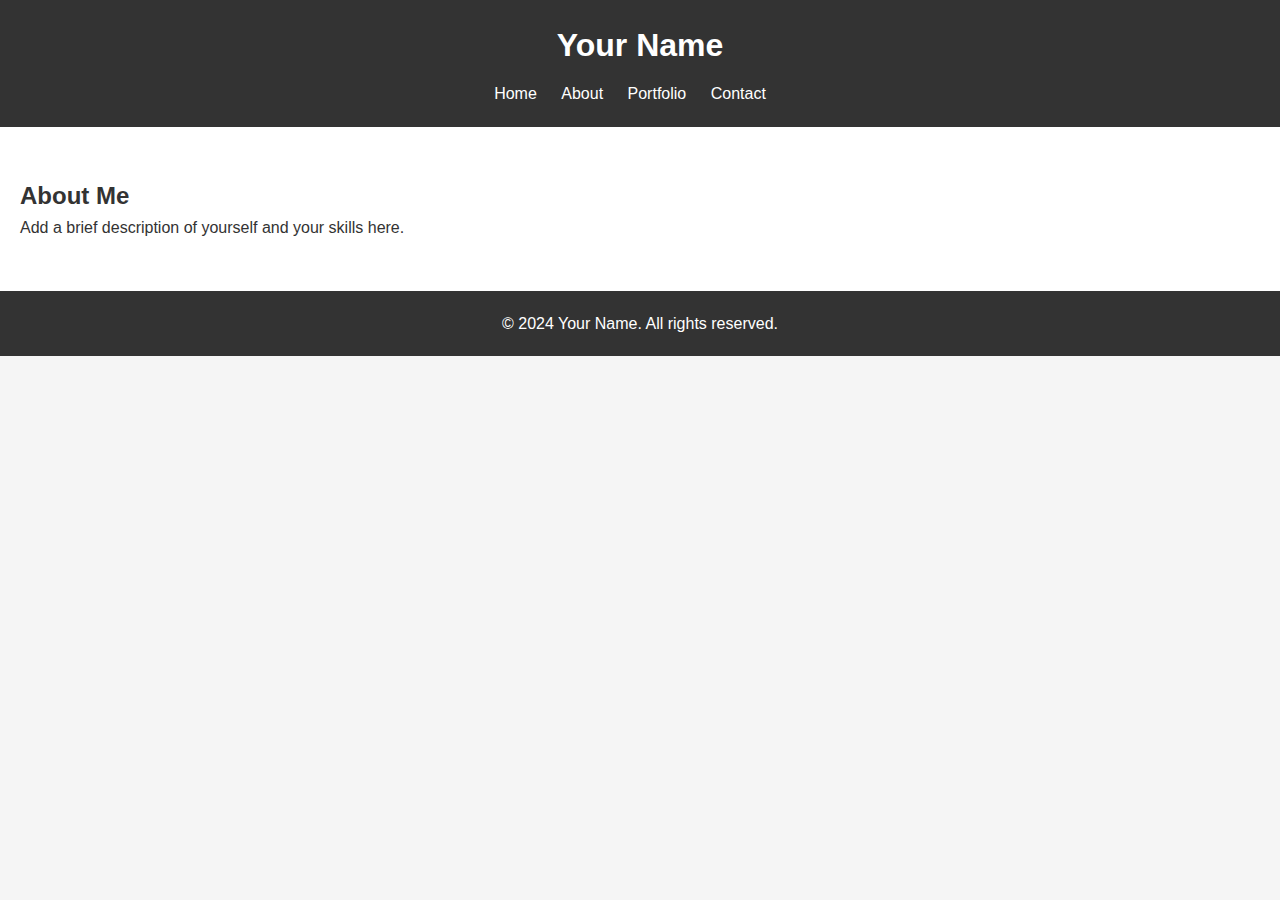
==== about.html @ 860b7d69 "initial" ====
<!DOCTYPE html>
<html lang="en">
<head>
    <meta charset="UTF-8">
    <meta name="viewport" content="width=device-width, initial-scale=1.0">
    <title>Your Name - About</title>
    <link rel="stylesheet" href="styles.css">
</head>
<body>
    <header>
        <h1>Your Name</h1>
        <nav>
            <ul>
                <li><a href="index.html">Home</a></li>
                <li><a href="about.html">About</a></li>
                <li><a href="portfolio.html">Portfolio</a></li>
                <li><a href="contact.html">Contact</a></li>
            </ul>
        </nav>
    </header>
    
    <section id="about">
        <h2>About Me</h2>
        <p>Add a brief description of yourself and your skills here.</p>
    </section>

    <footer>
        <p>&copy; 2024 Your Name. All rights reserved.</p>
    </footer>
</body>
</html>
---- styles.css ----
/* Reset default browser styles */
body, h1, h2, h3, p, ul, li, form, input, textarea, button {
    margin: 0;
    padding: 0;
    box-sizing: border-box;
}

/* Body styles */
body {
    font-family: Arial, sans-serif;
    line-height: 1.6;
    background-color: #f5f5f5;
    color: #333;
    margin: 0;
    padding: 0;
}

/* Header styles */
header {
    background-color: #333;
    color: #fff;
    padding: 20px 0;
    text-align: center;
}

header h1 {
    margin-bottom: 10px;
}

nav ul {
    list-style-type: none;
}

nav ul li {
    display: inline;
    margin-right: 20px;
}

nav ul li a {
    color: #fff;
    text-decoration: none;
}

/* Main section styles */
section {
    padding: 50px 20px;
}

/* About section styles */
#about {
    background-color: #fff;
}

/* Portfolio section styles */
#portfolio {
    background-color: #f9f9f9;
}

.project {
    margin-bottom: 30px;
}

.project img {
    max-width: 100%;
    height: auto;
    display: block;
    margin-bottom: 10px;
}

/* Contact section styles */
#contact {
    background-color: #fff;
    text-align: center;
}

form {
    margin-top: 20px;
}

input[type="text"],
input[type="email"],
textarea {
    width: 100%;
    padding: 10px;
    margin-bottom: 10px;
    border: 1px solid #ccc;
    border-radius: 5px;
}

button {
    padding: 10px 20px;
    background-color: #333;
    color: #fff;
    border: none;
    border-radius: 5px;
    cursor: pointer;
}

button:hover {
    background-color: #555;
}

/* Footer styles */
footer {
    background-color: #333;
    color: #fff;
    text-align: center;
    padding: 20px 0;
}
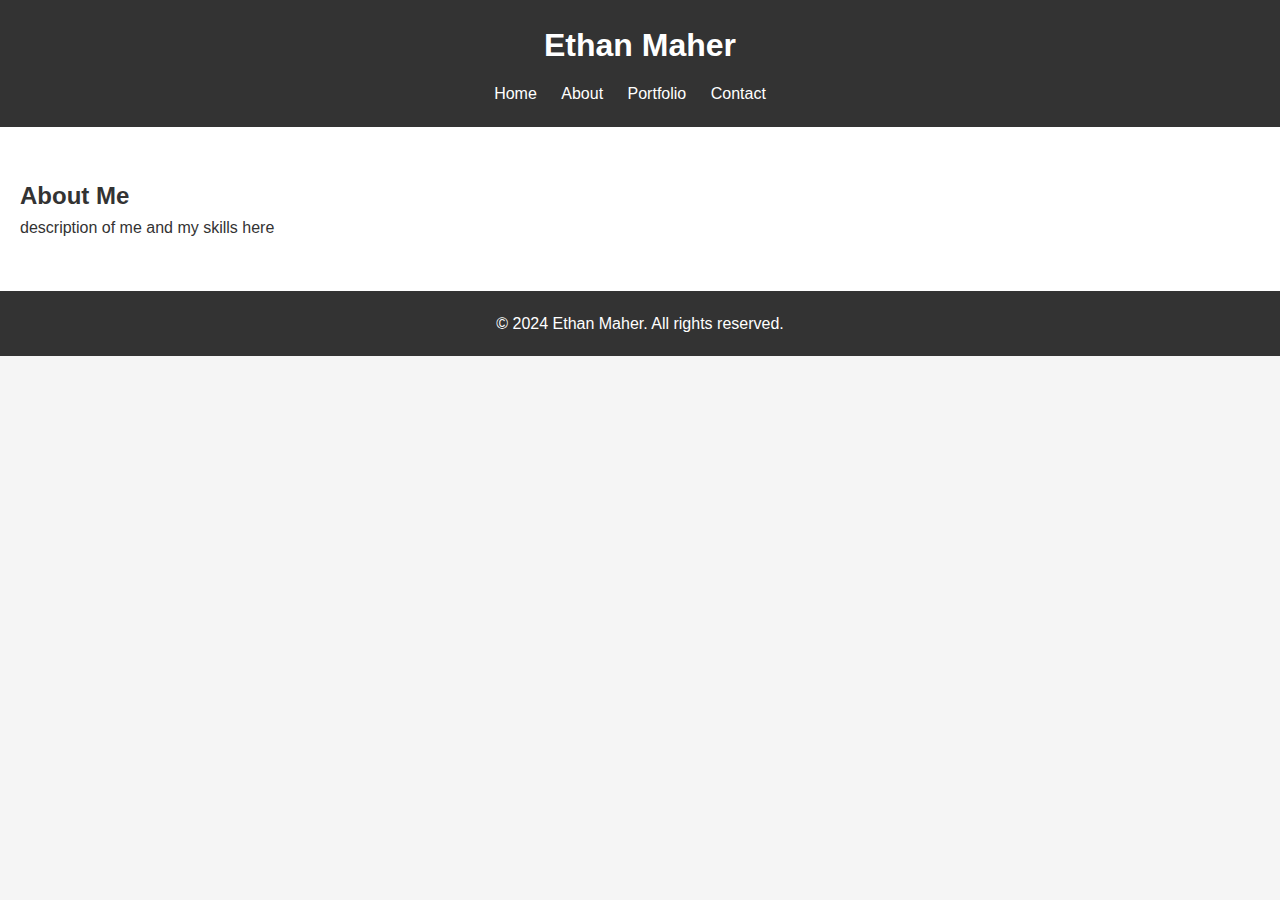
==== commit c5afaa76: "quick changes" ====
--- a/about.html
+++ b/about.html
@@ -3,12 +3,12 @@
 <head>
     <meta charset="UTF-8">
     <meta name="viewport" content="width=device-width, initial-scale=1.0">
-    <title>Your Name - About</title>
+    <title>Ethan Maher - About</title>
     <link rel="stylesheet" href="styles.css">
 </head>
 <body>
     <header>
-        <h1>Your Name</h1>
+        <h1>Ethan Maher</h1>
         <nav>
             <ul>
                 <li><a href="index.html">Home</a></li>
@@ -21,11 +21,11 @@
     
     <section id="about">
         <h2>About Me</h2>
-        <p>Add a brief description of yourself and your skills here.</p>
+        <p>description of me and my skills here</p>
     </section>
 
     <footer>
-        <p>&copy; 2024 Your Name. All rights reserved.</p>
+        <p>&copy; 2024 Ethan Maher. All rights reserved.</p>
     </footer>
 </body>
 </html>
